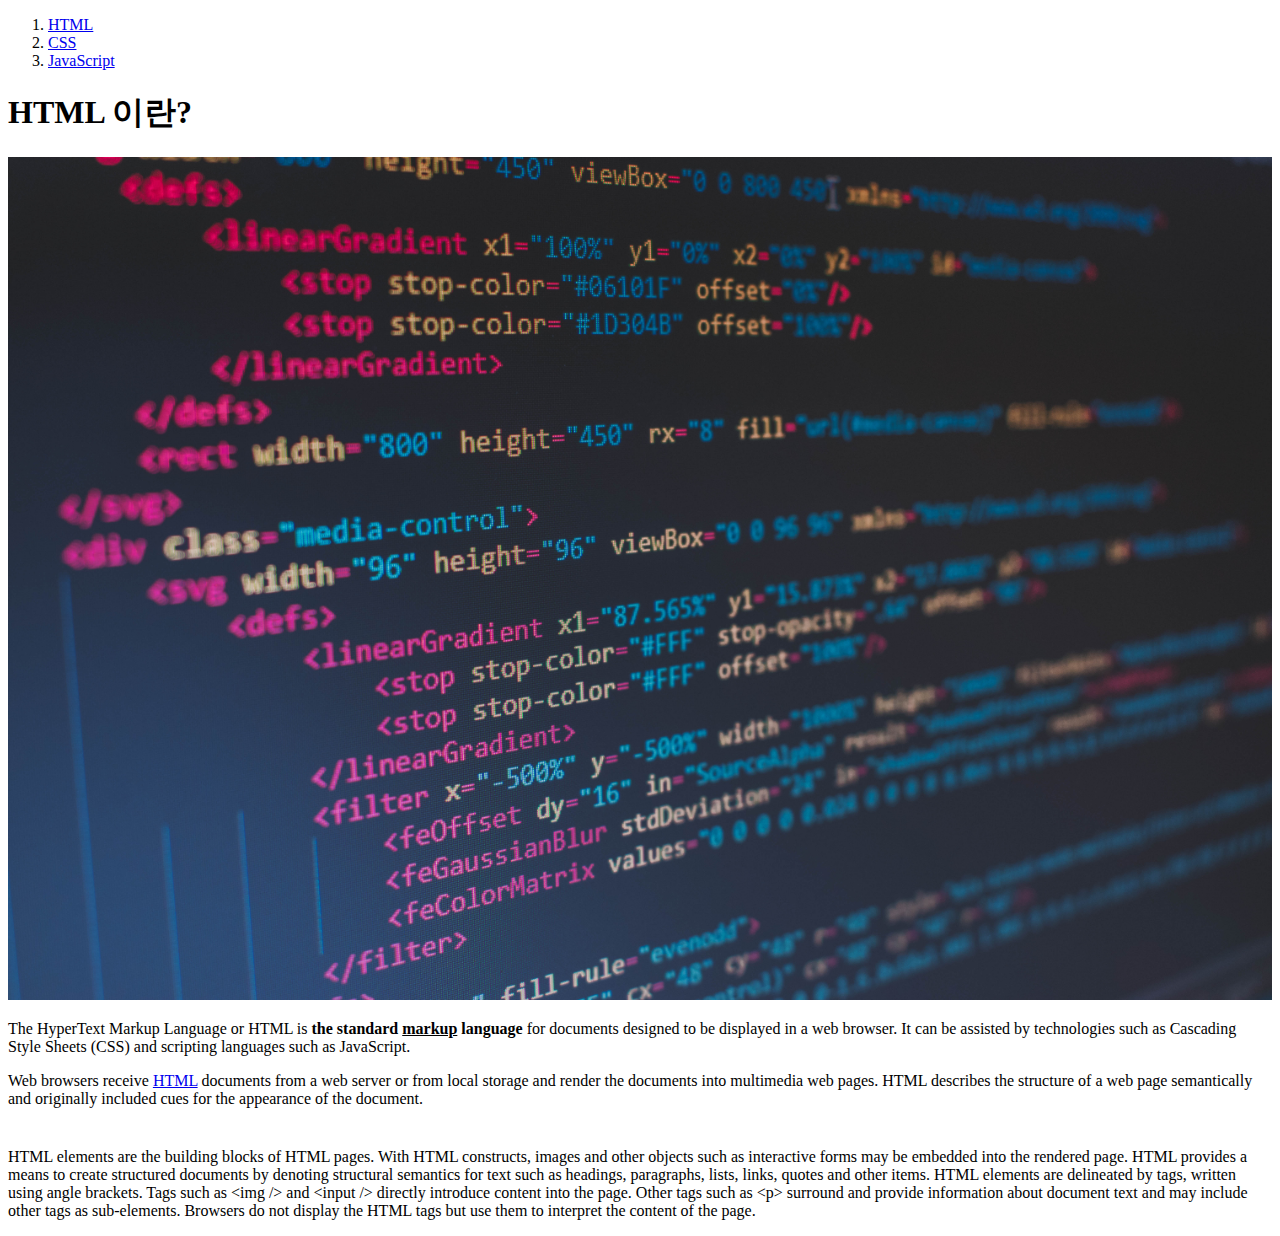
==== 1.html @ 802f1835 "init commit" ====
<!DOCTYPE html>
<html>

<head>
    <meta charset="UTF-8">
    <title>WEB</title>
</head>

<body>
<ol>
    <li><a href="1.html">HTML</a></li><!--1.html-->
    <li><a href="2.html">CSS</a></li><!--2.html-->
    <li><a href="3.html">JavaScript</a></li><!--3.html-->
</ol>

<h1>HTML 이란?</h1>
<img alt="html image" height="100%" src="html.jpg" width="100%">
<p>The HyperText Markup Language or HTML is <strong>the standard <u>markup</u> language</strong> for documents designed
    to be displayed in a web browser. It can be assisted by technologies such as Cascading Style Sheets (CSS) and
    scripting languages such as JavaScript.</p>
<p>Web browsers receive <a href="https://en.wikipedia.org/wiki/HTML">HTML</a> documents from a web server or from local
    storage and render the documents into multimedia web pages. HTML describes the structure of a web page semantically
    and originally included cues for the appearance of the document.</p>
<p style="margin-top: 40px;">HTML elements are the building blocks of HTML pages. With HTML constructs, images and other
    objects such as interactive forms may be embedded into the rendered page. HTML provides a means to create structured
    documents by denoting structural semantics for text such as headings, paragraphs, lists, links, quotes and other
    items. HTML elements are delineated by tags, written using angle brackets. Tags such as &lt;img /&gt; and &lt;input
    /&gt; directly introduce content into the page. Other tags such as &lt;p&gt; surround and provide information about
    document text and may include other tags as sub-elements. Browsers do not display the HTML tags but use them to
    interpret the content of the page.</p>
</body>
</html>
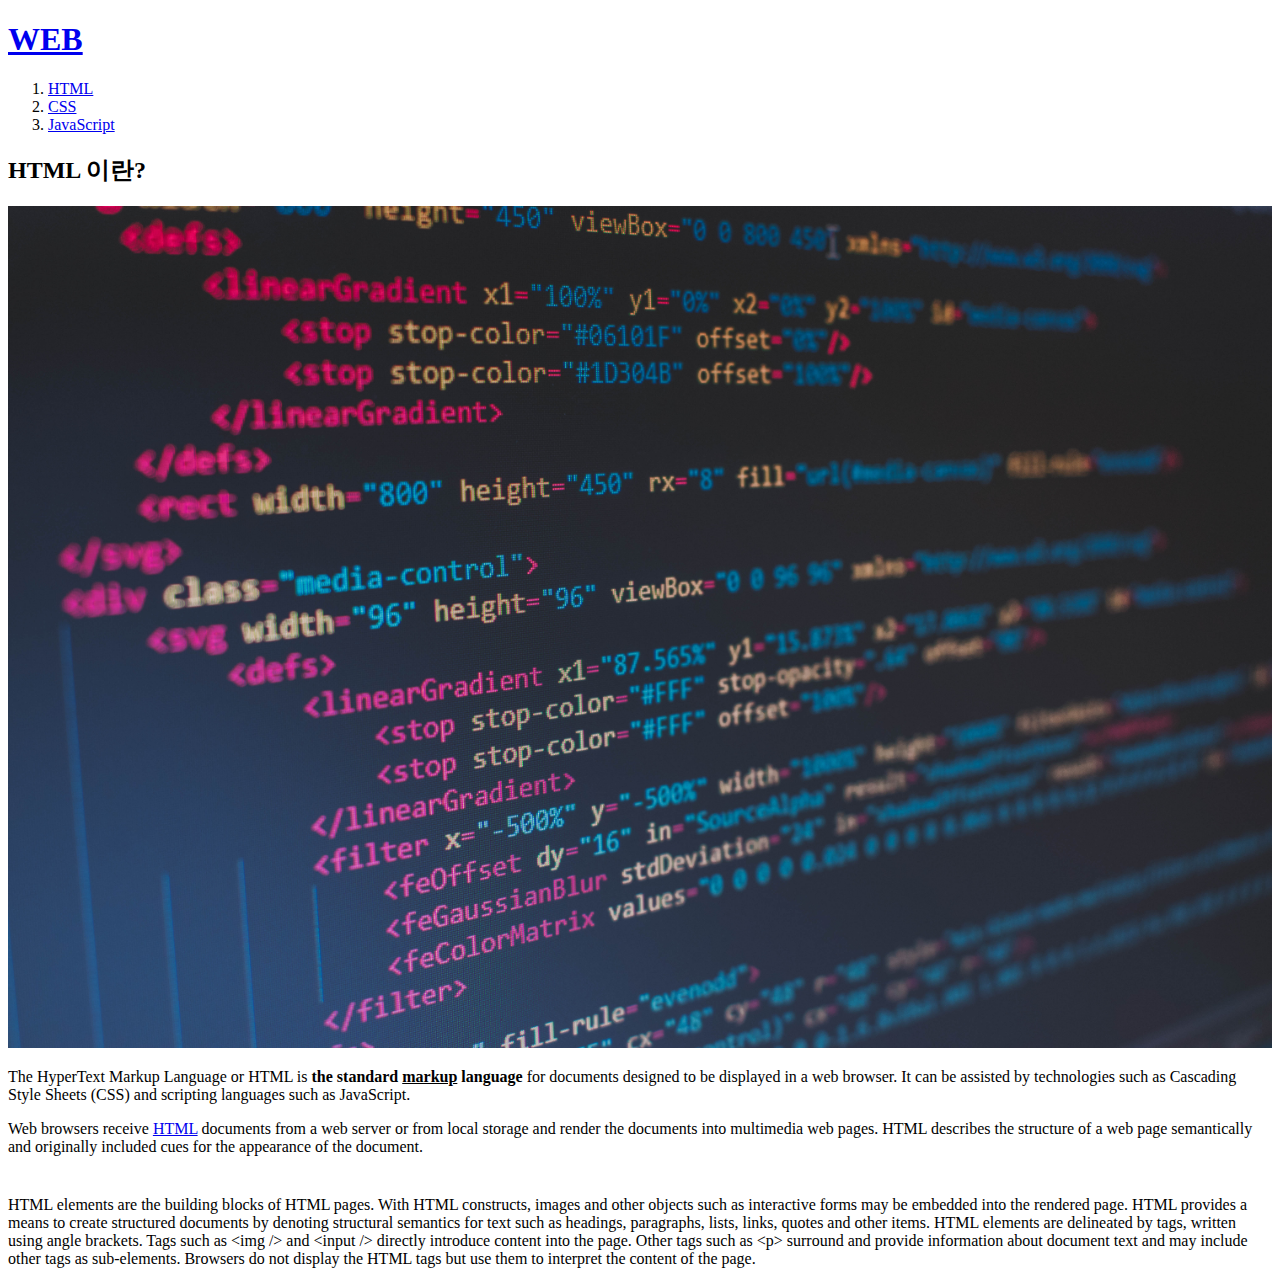
==== commit e32c4b8b: "Add files via upload" ====
--- a/1.html
+++ b/1.html
@@ -7,13 +7,14 @@
 </head>
 
 <body>
+<h1><a href="index.html">WEB</a></h1>
 <ol>
     <li><a href="1.html">HTML</a></li><!--1.html-->
     <li><a href="2.html">CSS</a></li><!--2.html-->
     <li><a href="3.html">JavaScript</a></li><!--3.html-->
 </ol>
 
-<h1>HTML 이란?</h1>
+<h2>HTML 이란?</h2>
 <img alt="html image" height="100%" src="html.jpg" width="100%">
 <p>The HyperText Markup Language or HTML is <strong>the standard <u>markup</u> language</strong> for documents designed
     to be displayed in a web browser. It can be assisted by technologies such as Cascading Style Sheets (CSS) and
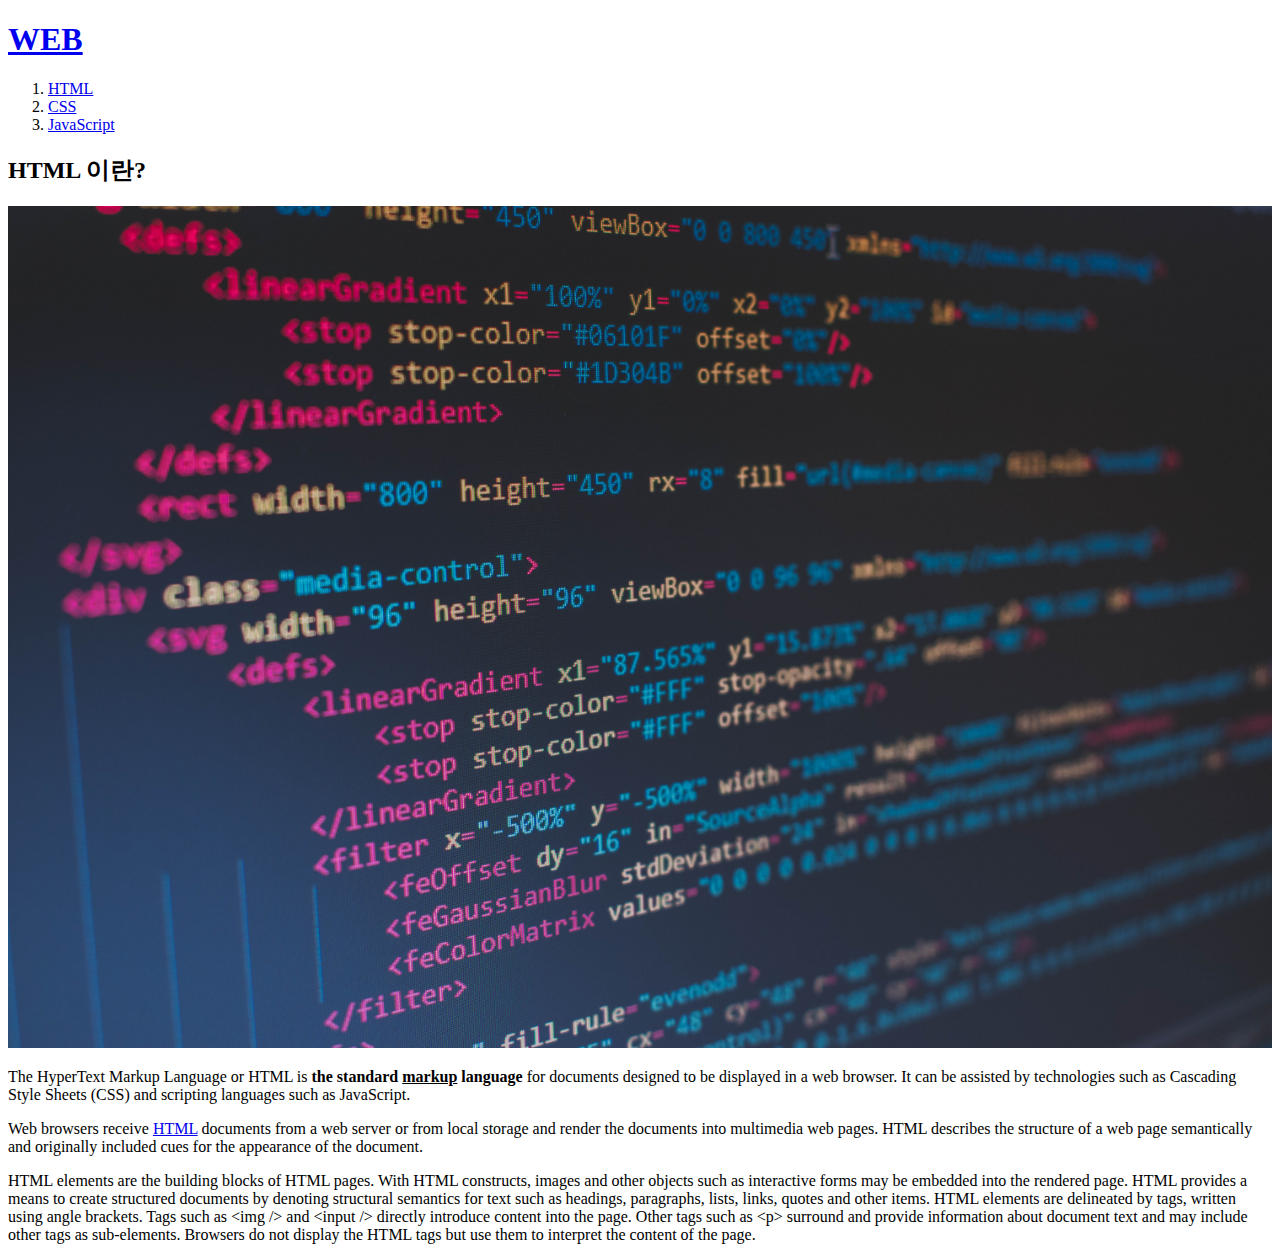
==== commit f591b446: "Update 1.html" ====
--- a/1.html
+++ b/1.html
@@ -15,14 +15,14 @@
 </ol>
 
 <h2>HTML 이란?</h2>
-<img alt="html image" height="100%" src="html.jpg" width="100%">
+<img alt="html image" width="100%" src="html.jpg">
 <p>The HyperText Markup Language or HTML is <strong>the standard <u>markup</u> language</strong> for documents designed
     to be displayed in a web browser. It can be assisted by technologies such as Cascading Style Sheets (CSS) and
     scripting languages such as JavaScript.</p>
 <p>Web browsers receive <a href="https://en.wikipedia.org/wiki/HTML">HTML</a> documents from a web server or from local
     storage and render the documents into multimedia web pages. HTML describes the structure of a web page semantically
     and originally included cues for the appearance of the document.</p>
-<p style="margin-top: 40px;">HTML elements are the building blocks of HTML pages. With HTML constructs, images and other
+<p>HTML elements are the building blocks of HTML pages. With HTML constructs, images and other
     objects such as interactive forms may be embedded into the rendered page. HTML provides a means to create structured
     documents by denoting structural semantics for text such as headings, paragraphs, lists, links, quotes and other
     items. HTML elements are delineated by tags, written using angle brackets. Tags such as &lt;img /&gt; and &lt;input
@@ -30,4 +30,4 @@
     document text and may include other tags as sub-elements. Browsers do not display the HTML tags but use them to
     interpret the content of the page.</p>
 </body>
-</html>+</html>
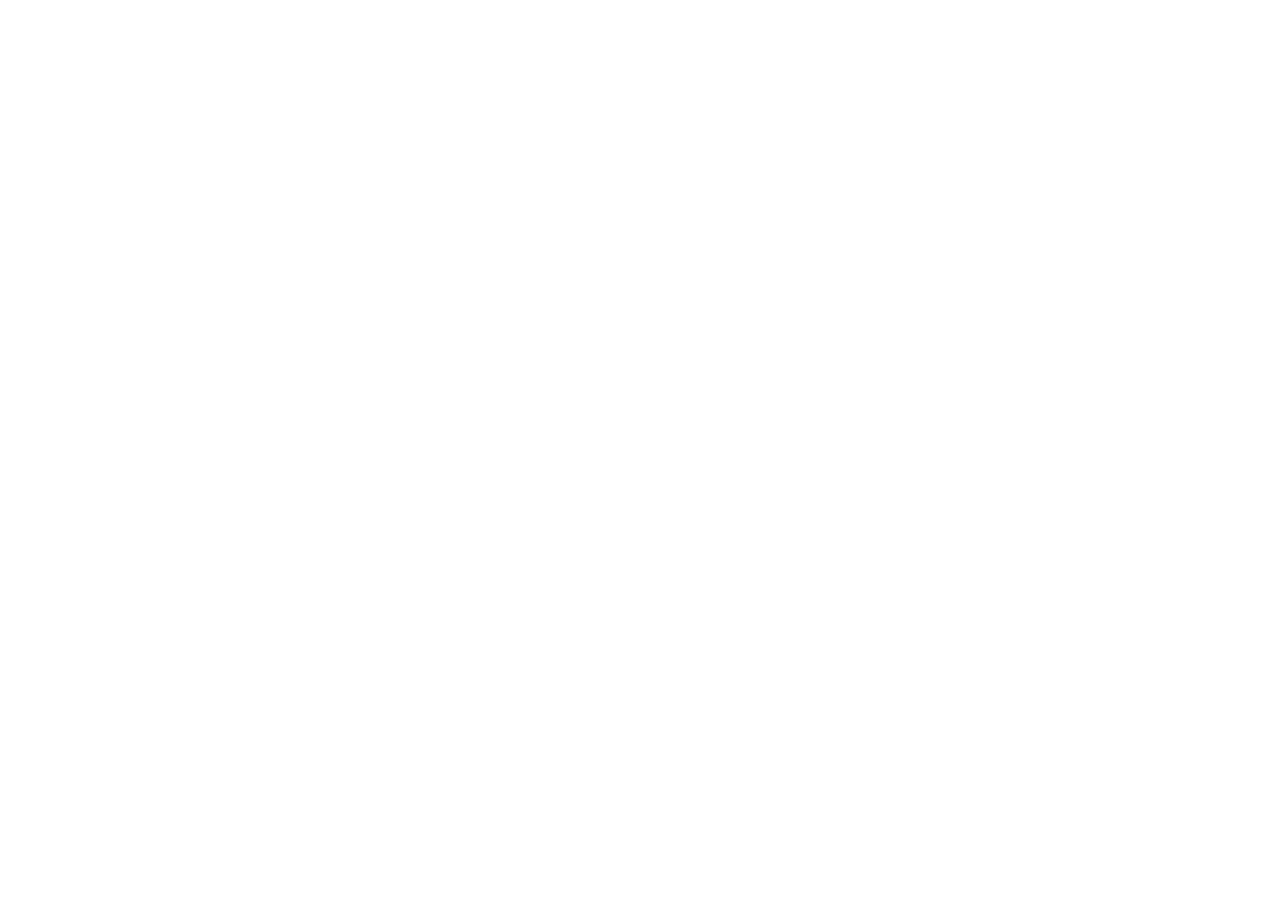
==== commit ce8cca1a: "Add files via upload" ====
--- a/1.html
+++ b/1.html
@@ -1,33 +1,23 @@
 <!DOCTYPE html>
-<html>
-
+<html lang="en">
 <head>
     <meta charset="UTF-8">
-    <title>WEB</title>
+    <title>Title</title>
 </head>
-
 <body>
-<h1><a href="index.html">WEB</a></h1>
-<ol>
-    <li><a href="1.html">HTML</a></li><!--1.html-->
-    <li><a href="2.html">CSS</a></li><!--2.html-->
-    <li><a href="3.html">JavaScript</a></li><!--3.html-->
-</ol>
-
-<h2>HTML 이란?</h2>
-<img alt="html image" width="100%" src="html.jpg">
-<p>The HyperText Markup Language or HTML is <strong>the standard <u>markup</u> language</strong> for documents designed
-    to be displayed in a web browser. It can be assisted by technologies such as Cascading Style Sheets (CSS) and
-    scripting languages such as JavaScript.</p>
-<p>Web browsers receive <a href="https://en.wikipedia.org/wiki/HTML">HTML</a> documents from a web server or from local
-    storage and render the documents into multimedia web pages. HTML describes the structure of a web page semantically
-    and originally included cues for the appearance of the document.</p>
-<p>HTML elements are the building blocks of HTML pages. With HTML constructs, images and other
-    objects such as interactive forms may be embedded into the rendered page. HTML provides a means to create structured
-    documents by denoting structural semantics for text such as headings, paragraphs, lists, links, quotes and other
-    items. HTML elements are delineated by tags, written using angle brackets. Tags such as &lt;img /&gt; and &lt;input
-    /&gt; directly introduce content into the page. Other tags such as &lt;p&gt; surround and provide information about
-    document text and may include other tags as sub-elements. Browsers do not display the HTML tags but use them to
-    interpret the content of the page.</p>
+    <script>
+        var player = {
+            number: '7',
+            name: '손흥민',
+            position: 'MF',
+            club: '토트넘 홋스퍼',
+            showAll: () => {
+                for (var key in player) {
+                    if (key != 'showAll')
+                        console.log(key + ': ' + player[key]);
+                }
+            }
+        }
+    </script>
 </body>
-</html>
+</html>